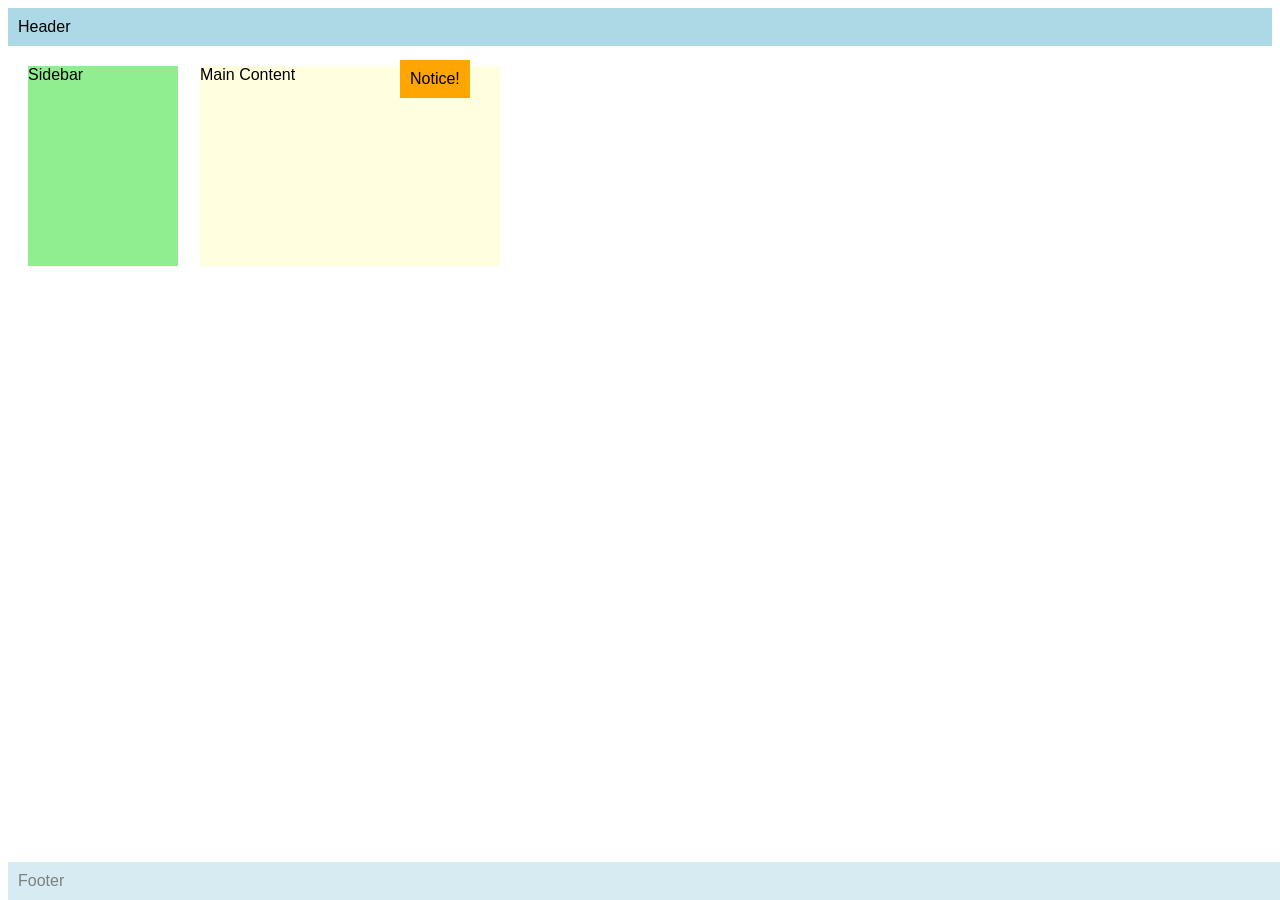
==== RubidiumOGERIOseatwork2.html @ 66d86790 "Commit" ====
<!DOCTYPE html>
<html>
<head>
  <meta name="author" content="<your names>" />
  <meta name="revised" content="<date today>" />
  <style>
    body { font-family: Arial, sans-serif; }
    .header, .footer {
      background: lightblue;
      padding: 10px;
    }
    .footer {
       opacity: 0.5;
       position: fixed; bottom: 0; width: 100%
    }
    .sidebar {
      background: lightgreen;
      width: 150px;
      height: 200px;
      position: relative; top: 20px; left: 20px;
    }
    .content {
      background: lightyellow;
      width: 300px;
      height: 200px;
      position: absolute; top: 66px; left: 200px;
      z-index: 1;
    }    
    .notice {
    position: absolute;
    top: 60px;
    left: 400px;
    background: orange;
    padding: 10px;
    z-index: 2;
}
  </style>
</head>
<body>
  <div class="header">Header</div>
  <div class="sidebar">Sidebar</div>
  <div class="content">Main Content</div>
  <div class="footer">Footer</div>
  <div class="notice">Notice!</div>
</body>
</html>
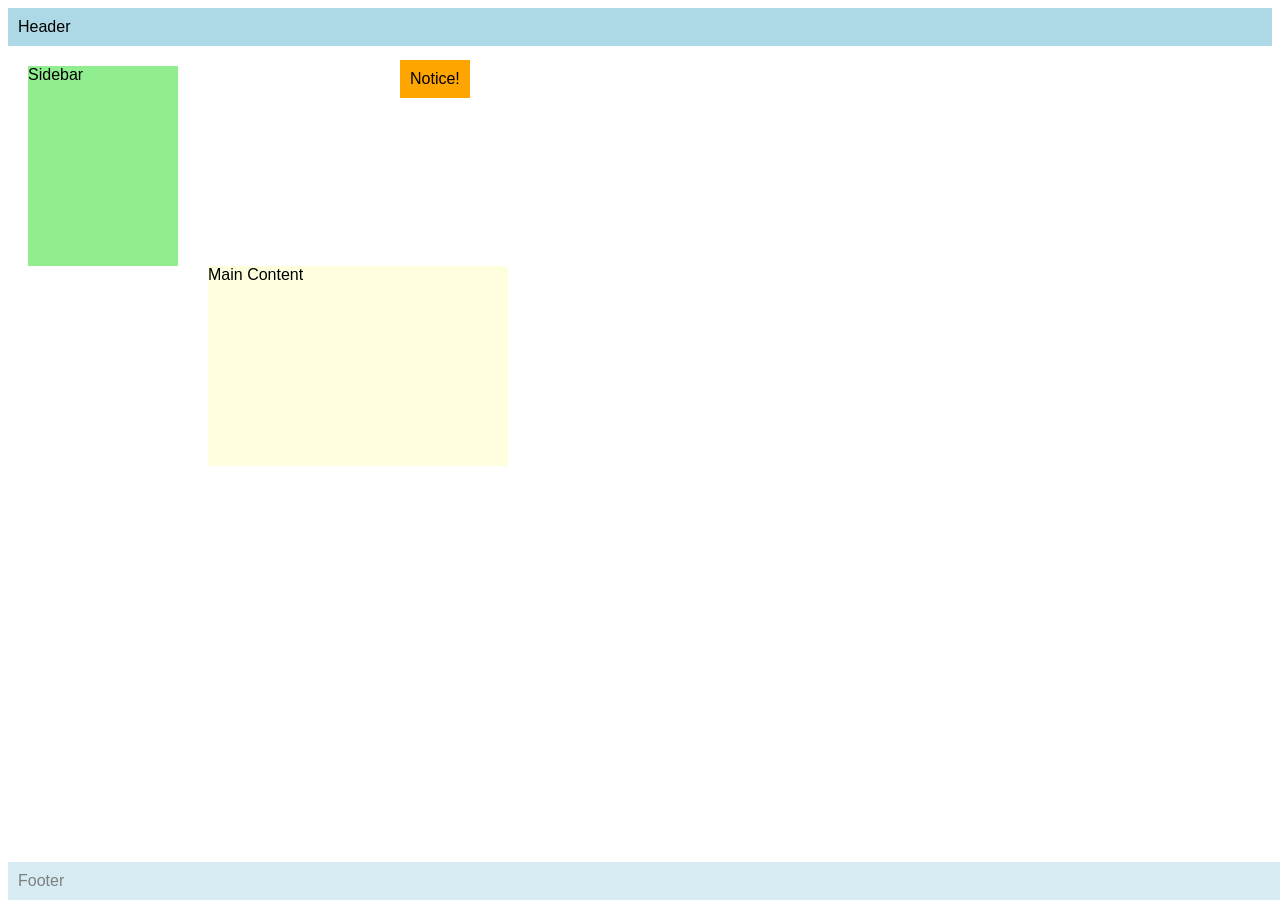
==== commit a09717d8: "Merge branch 'main' of https://github.com/Moshiku/CS3_4QPortfolio_RB19OGERIO" ====
--- a/RubidiumOGERIOseatwork2.html
+++ b/RubidiumOGERIOseatwork2.html
@@ -23,7 +23,7 @@
       background: lightyellow;
       width: 300px;
       height: 200px;
-      position: absolute; top: 66px; left: 200px;
+      position: relative; top: 20px; left: 200px;
       z-index: 1;
     }    
     .notice {
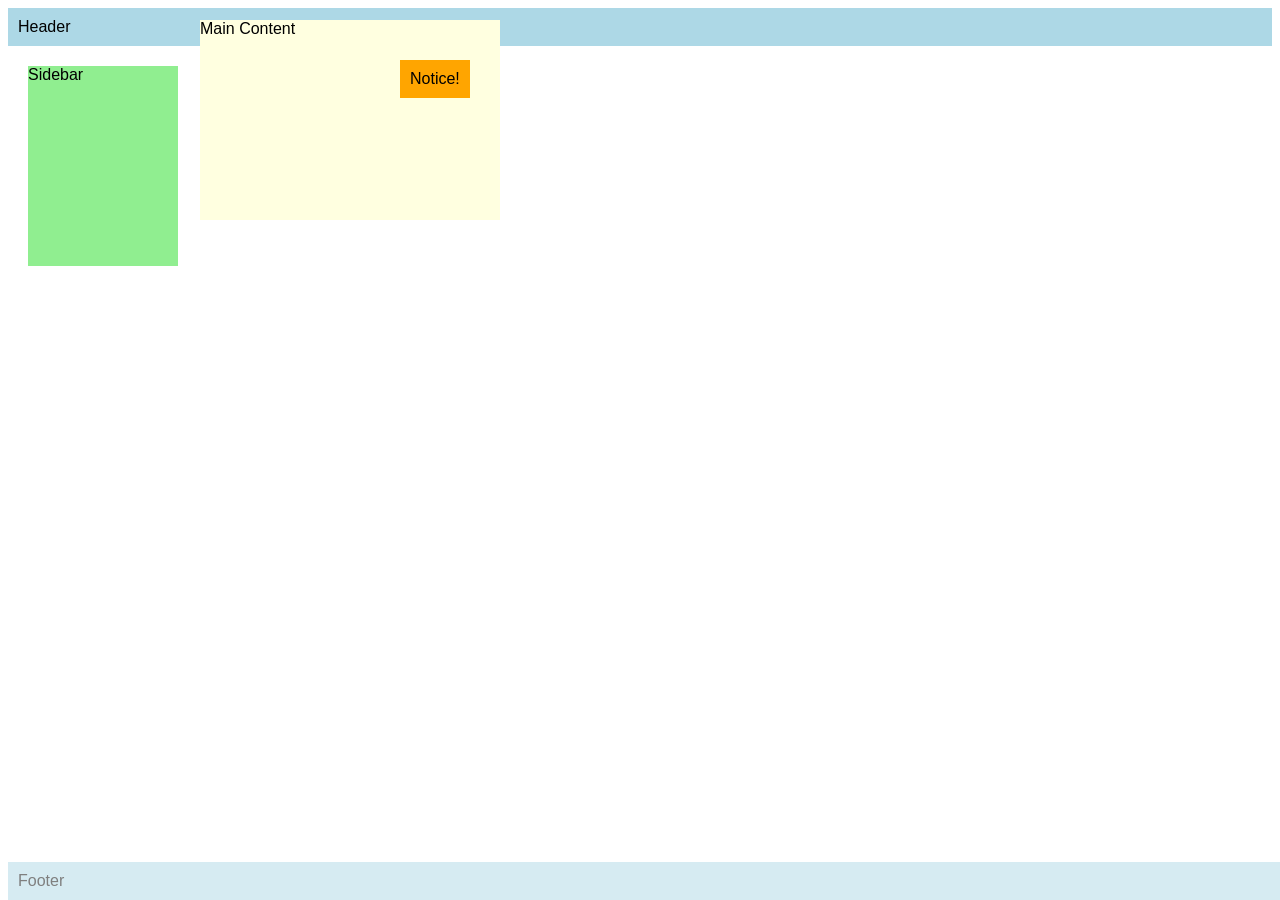
==== commit 2333406b: "commmmit" ====
--- a/RubidiumOGERIOseatwork2.html
+++ b/RubidiumOGERIOseatwork2.html
@@ -23,7 +23,7 @@
       background: lightyellow;
       width: 300px;
       height: 200px;
-      position: relative; top: 20px; left: 200px;
+      position: absolute; top: 20px; left: 200px;
       z-index: 1;
     }    
     .notice {
